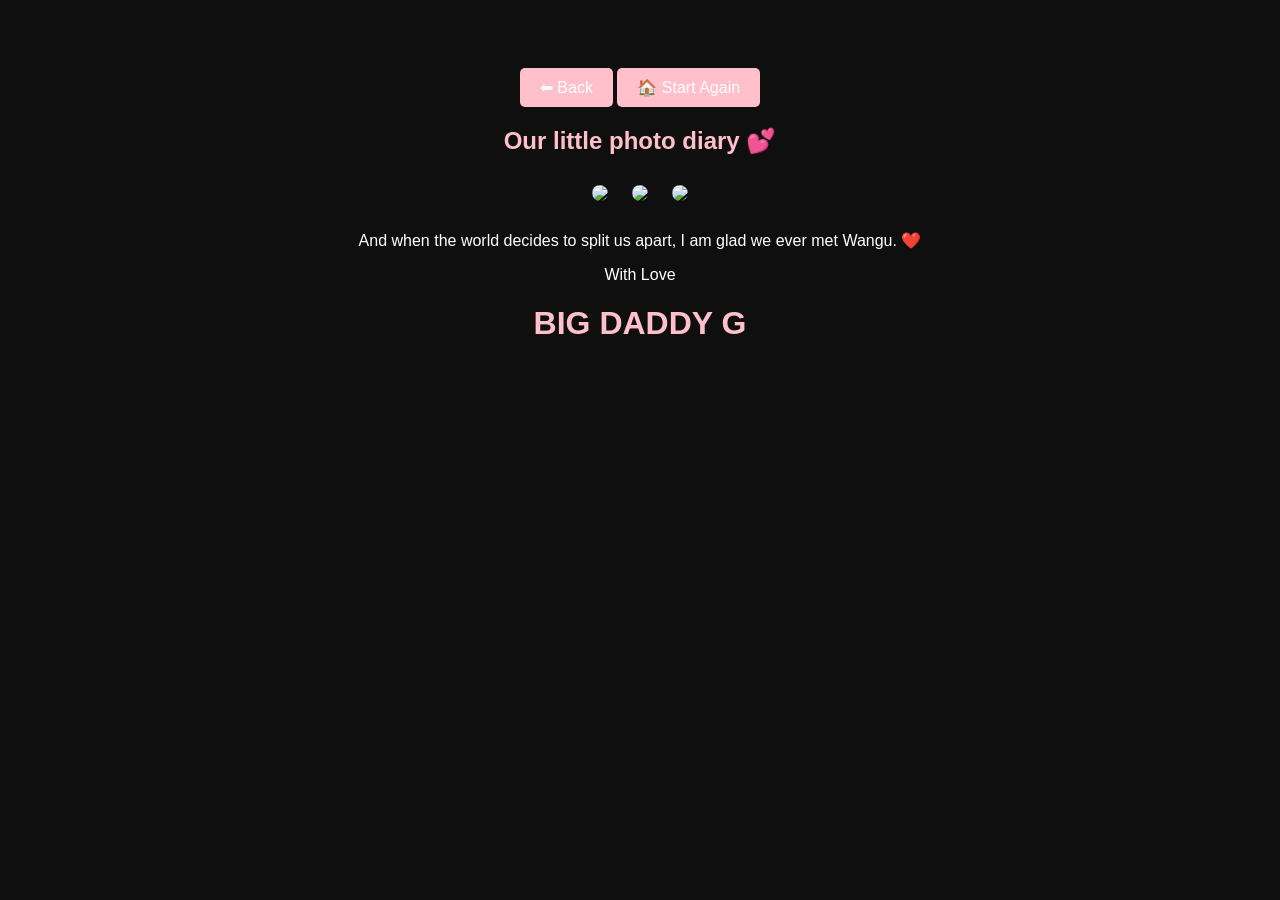
==== photos.html @ eeb2d05d "Add files via upload" ====
<!DOCTYPE html>
<html>
<head>
    <title>Us ❤️</title>
    <link rel="stylesheet" href="style.css">
</head>
<body>

<div class="container">
    <a href="surprise.html">⬅ Back</a>
<a href="welcome.html">🏠 Start Again</a>
    <h2>Our little photo diary 💕</h2>

    <img src="c:\Users\IC\Downloads\WhatsApp Image 2026-03-16 at 01.48.51.jpeg ">
    <img src="c:\Users\IC\Downloads\WhatsApp Image 2026-03-26 at 15.08.40.jpeg ">
    <img src="c:\Users\IC\Downloads\WhatsApp Image 2026-03-30 at 00.14.55.jpeg">

    <p>And when the world decides to split us apart, I am glad we ever met Wangu. ❤️</p>

    <p> With Love</p>
    <h1> BIG DADDY G</h1>
</div>

</body>
</html>
---- style.css ----
body {
    background-color: #0f0f0f;
    color: white;
    font-family: 'Arial', sans-serif;
    text-align: center;
    padding: 40px;
}

h1, h2 {
    color: pink;
}

.container {
    max-width: 800px;
    margin: auto;
}

a {
    display: inline-block;
    margin-top: 20px;
    text-decoration: none;
    color: white;
    background-color: pink;
    padding: 10px 20px;
    border-radius: 5px;
}

a:hover {
    background-color: hotpink;
}

img {
    width: 250px;
    margin: 10px;
    border-radius: 10px;
}
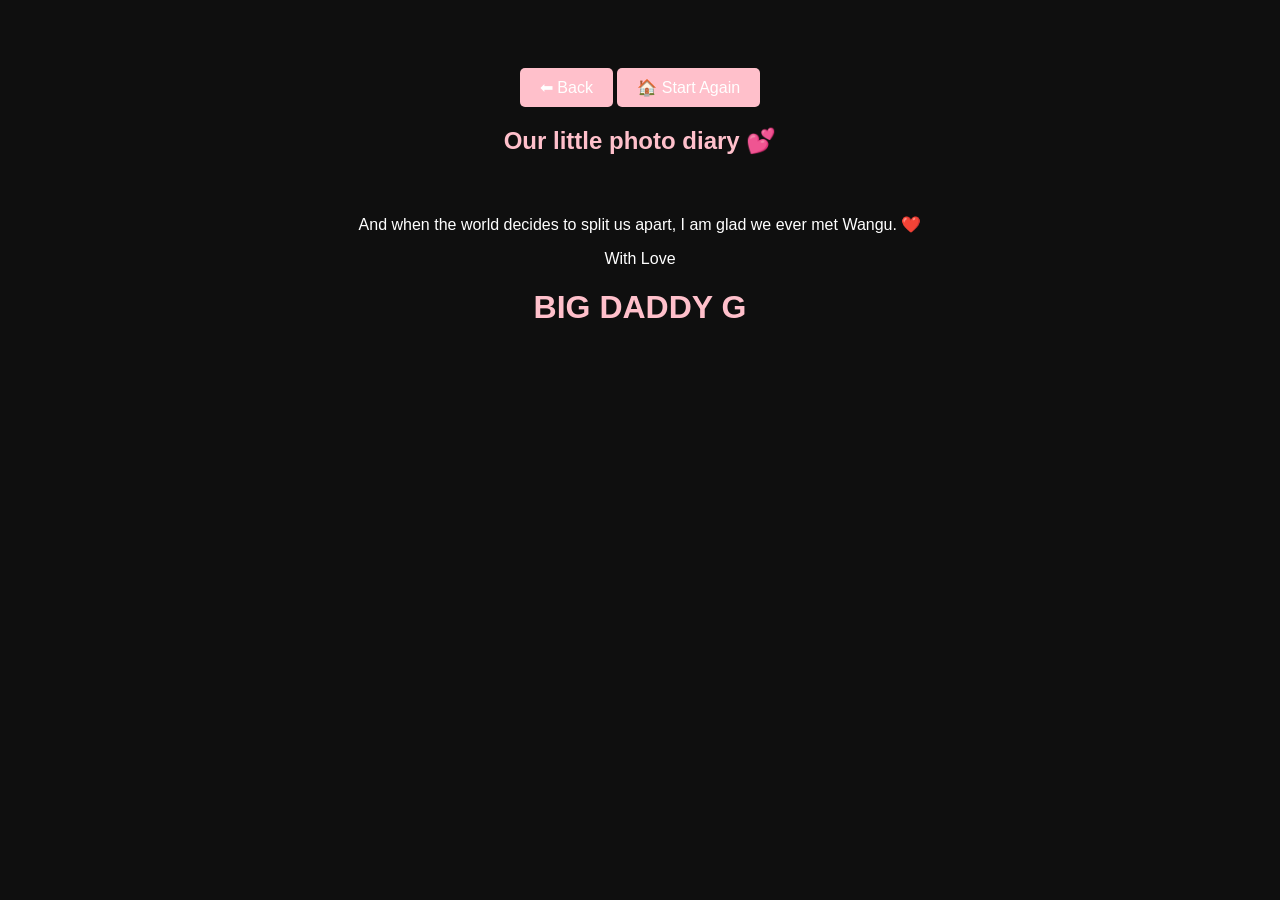
==== commit d6385ba6: "Update photos.html" ====
--- a/photos.html
+++ b/photos.html
@@ -8,12 +8,12 @@
 
 <div class="container">
     <a href="surprise.html">⬅ Back</a>
-<a href="welcome.html">🏠 Start Again</a>
+<a href="index.html">🏠 Start Again</a>
     <h2>Our little photo diary 💕</h2>
 
-    <img src="c:\Users\IC\Downloads\WhatsApp Image 2026-03-16 at 01.48.51.jpeg ">
-    <img src="c:\Users\IC\Downloads\WhatsApp Image 2026-03-26 at 15.08.40.jpeg ">
-    <img src="c:\Users\IC\Downloads\WhatsApp Image 2026-03-30 at 00.14.55.jpeg">
+    <img src=""C:\Users\IC\Downloads\WhatsApp Image 2026-03-26 at 15.08.40.jpeg" ">
+    <img src=""C:\Users\IC\Downloads\WhatsApp Image 2026-03-16 at 01.48.51.jpeg" ">
+    <img src=""C:\Users\IC\Downloads\WhatsApp Image 2026-03-30 at 00.14.55.jpeg" ">
 
     <p>And when the world decides to split us apart, I am glad we ever met Wangu. ❤️</p>
 
@@ -22,4 +22,4 @@
 </div>
 
 </body>
-</html>+</html>
